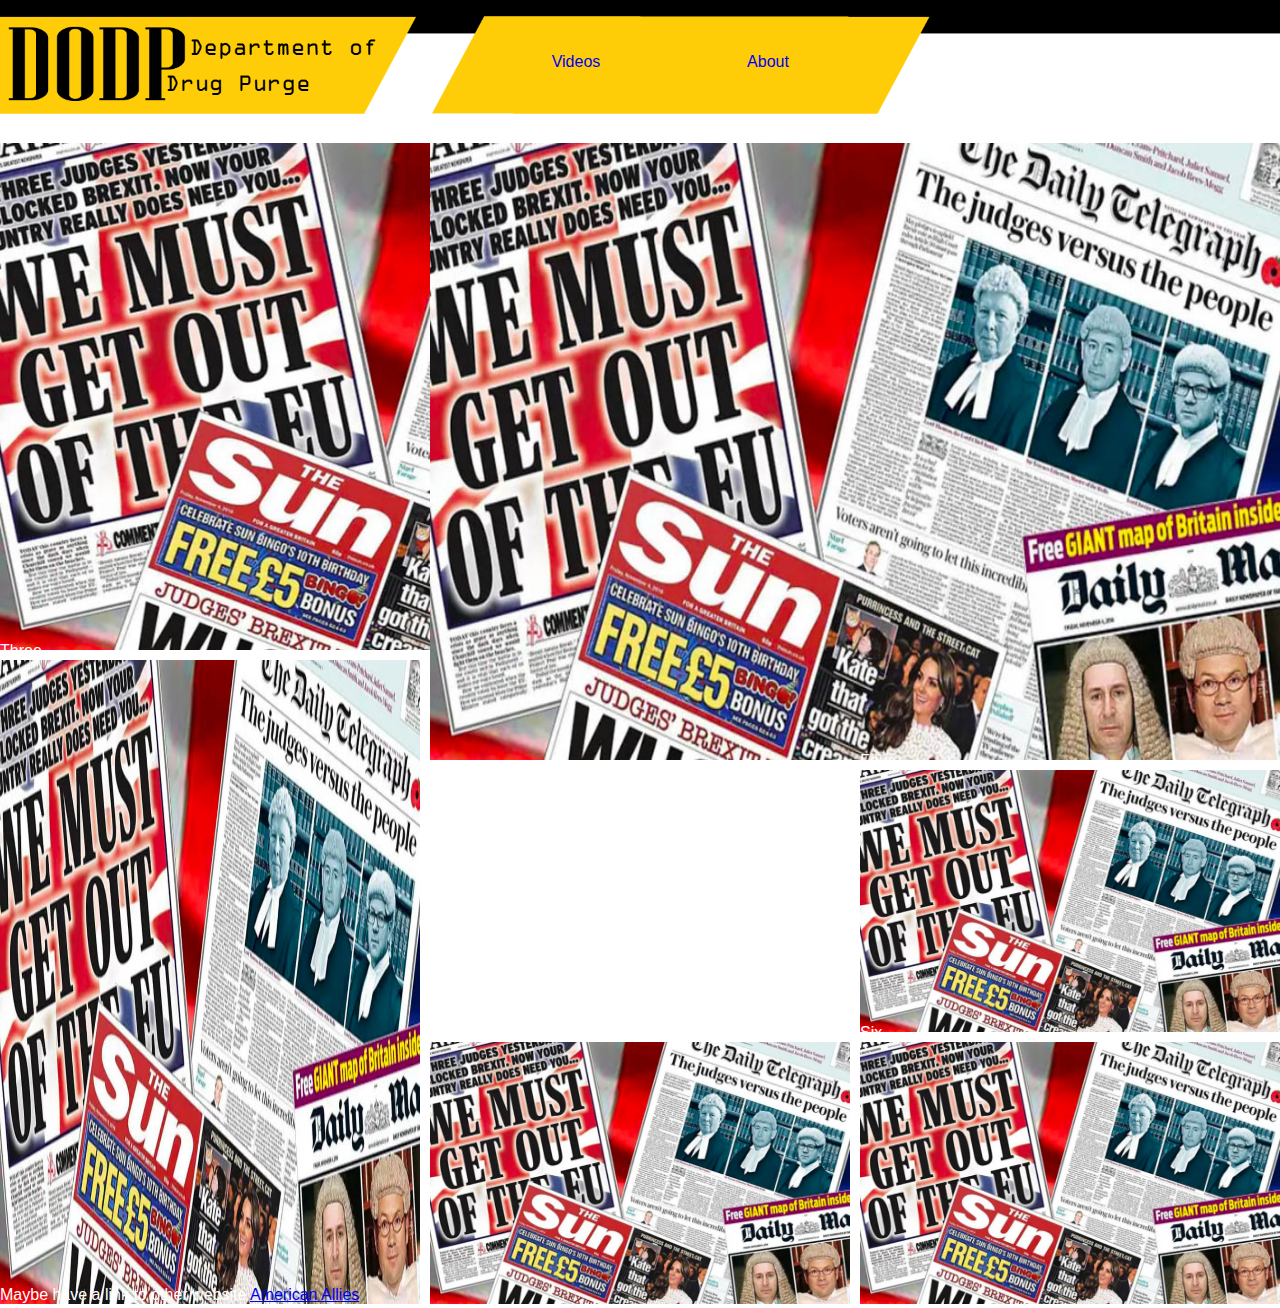
==== index.html @ 87bb8bcc "home page container update" ====
<!DOCTYPE html>

<head>
  <meta charset="utf-8">
  <title>DODP.gov</title>
  <meta name="description" content="video, digital media art, net-art">
  <meta name="viewport" content="width=device-width, initial-scale=1">
  <link rel="stylesheet" href="css/style.css"> <!-- import your css file -->

</head>

<body>
  <div class="container">
    <img class="header" src="images/Header1.png">
    <a href="drawingMachine.html">
      <div class="top-right">About</div>
    </a>
    <a href="videos.html">
      <div class="centered">Videos</div>
    </a>
  </div>
  <div class="wrapper">

    <div class="one">One
      <img class="contimg" src="images/news/News1.jpg">


    </div>


    <div class="two">Two

      <img class="contimg" src="images/news/News1.jpg">


    </div>


    <div class="three">Three
      <img class="contimg" src="images/news/News1.jpg">

    </div>



    <div class="four">Four
      <img class="contimg" src="images/news/News1.jpg">


    </div>


    <div class="five">Five
      <img class="contimg" src="images/news/News1.jpg">


    </div>



    <div class="six">Six
      <img class="contimg" src="images/news/News1.jpg">


    </div>


  </div>

  Maybe have a link to other website
  <a href="https://www.dea.gov/">American Allies</a>

</body>

</html>
---- css/style.css ----
body{
  /* import background image from GIPHY  */
  background-color: white
  background-repeat: no-repeat;
  background-size: 100%;
  font-family: 'Franklin Gothic Medium', 'Arial Narrow', Arial, sans-serif; /* font style */
  color:white;  /* font color */
  margin: 0;
  padding: 0;

}

.header{

  width: 100%;
  height: auto;

}
/* Container holding the image and the text */
.container {
  position: relative;
  text-align: center;
  color: white;
}

/* Top right text */
.top-right {
  position: absolute;
  top: 50%;
  left: 60%;
  transform: translate(-50%, -50%);
}

/* Centered text */
.centered {
  position: absolute;
  top: 50%;
  left: 45%;
  transform: translate(-50%, -50%);
}

.wrapper {
  display: grid;
  grid-template-columns: repeat(3, 1fr);
  grid-gap: 10px;
  grid-auto-rows: minmax(100px, auto);
}
.contimg{
  width: 100%;
  height: 100%;
}
.one {
  grid-column: 1 / 3;
  grid-row: 1;
}
.two {
  grid-column: 2 / 4;
  grid-row: 1 / 3;
}
.three {
  grid-column: 1;
  grid-row: 2 / 5;
}
.four {
  grid-column: 3;
  grid-row: 3;
}
.five {
  grid-column: 2;
  grid-row: 4;
}
.six {
  grid-column: 3;
  grid-row: 4;
}
/* Set your video size */
video{
  width: 800px;
  height:300px;
}


/* Set your image size */

/* You can adjust single video by selecting their class name */


/* Add some animation! */

/* Use @keyframes to set animation type */
@keyframes animation-name{
  10% {
    transform: translate( 20px);
  }
  50% {
    transform: translate( 100px);
  }
  100% {
    transform: translate( 50px);
  }
}
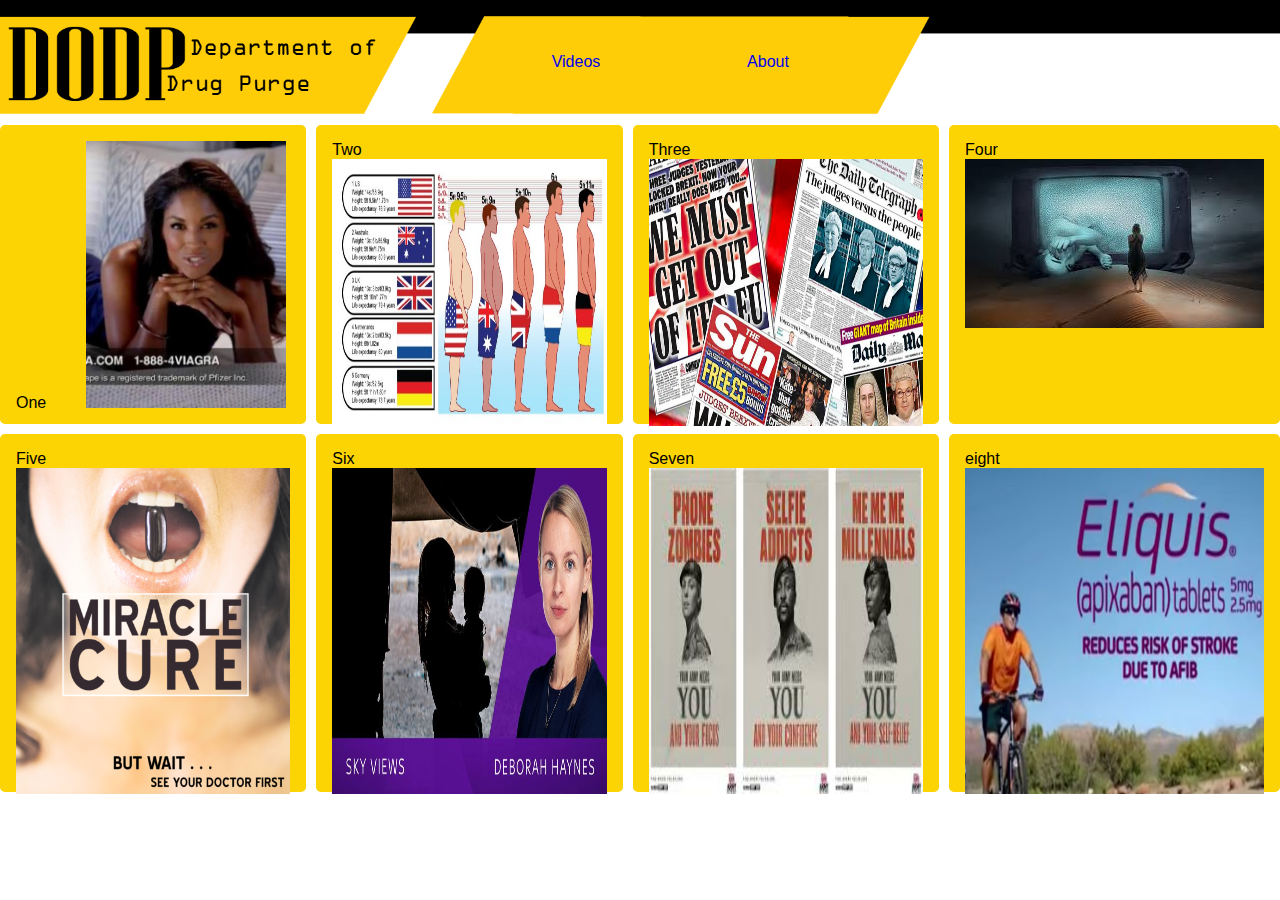
==== commit dc5cf7d8: "home page update" ====
--- a/index.html
+++ b/index.html
@@ -22,7 +22,7 @@
   <div class="wrapper">
 
     <div class="one">One
-      <img class="contimg" src="images/news/News1.jpg">
+      <img id="adformat1" src="images/ads/ad1.jpg">
 
 
     </div>
@@ -30,7 +30,7 @@
 
     <div class="two">Two
 
-      <img class="contimg" src="images/news/News1.jpg">
+      <img class="contimg" src="images/news/News2.jpg">
 
 
     </div>
@@ -44,14 +44,14 @@
 
 
     <div class="four">Four
-      <img class="contimg" src="images/news/News1.jpg">
+      <img id="adformat2" src="images/ads/ad2.jpg">
 
 
     </div>
 
 
     <div class="five">Five
-      <img class="contimg" src="images/news/News1.jpg">
+      <img class="contimg" src="images/ads/ad3.png">
 
 
     </div>
@@ -59,7 +59,17 @@
 
 
     <div class="six">Six
-      <img class="contimg" src="images/news/News1.jpg">
+      <img class="contimg" src="images/news/News3.jpg">
+
+
+    </div>
+    <div class="six">Seven
+      <img class="contimg" src="images/news/News4.jpg">
+
+
+    </div>
+    <div class="six">eight
+      <img class="contimg" src="images/ads/ad4.png">
 
 
     </div>
@@ -67,8 +77,8 @@
 
   </div>
 
-  Maybe have a link to other website
-  <a href="https://www.dea.gov/">American Allies</a>
+
+  <!-- <a href="https://www.dea.gov/">American Allies</a> -->
 
 </body>
 
--- a/css/style.css
+++ b/css/style.css
@@ -41,37 +41,25 @@
 
 .wrapper {
   display: grid;
-  grid-template-columns: repeat(3, 1fr);
+  grid-template-columns: repeat(4, 1fr);
   grid-gap: 10px;
   grid-auto-rows: minmax(100px, auto);
+}
+#adformat1{
+margin-left: 35px;
+  width: 200px;
+  height: 100%;
 }
 .contimg{
   width: 100%;
   height: 100%;
 }
-.one {
-  grid-column: 1 / 3;
-  grid-row: 1;
-}
-.two {
-  grid-column: 2 / 4;
-  grid-row: 1 / 3;
-}
-.three {
-  grid-column: 1;
-  grid-row: 2 / 5;
-}
-.four {
-  grid-column: 3;
-  grid-row: 3;
-}
-.five {
-  grid-column: 2;
-  grid-row: 4;
-}
-.six {
-  grid-column: 3;
-  grid-row: 4;
+.wrapper > div {
+
+  border-radius: 5px;
+  background-color: rgba(252, 211, 3);
+  padding: 1em;
+  color: #000000;
 }
 /* Set your video size */
 video{
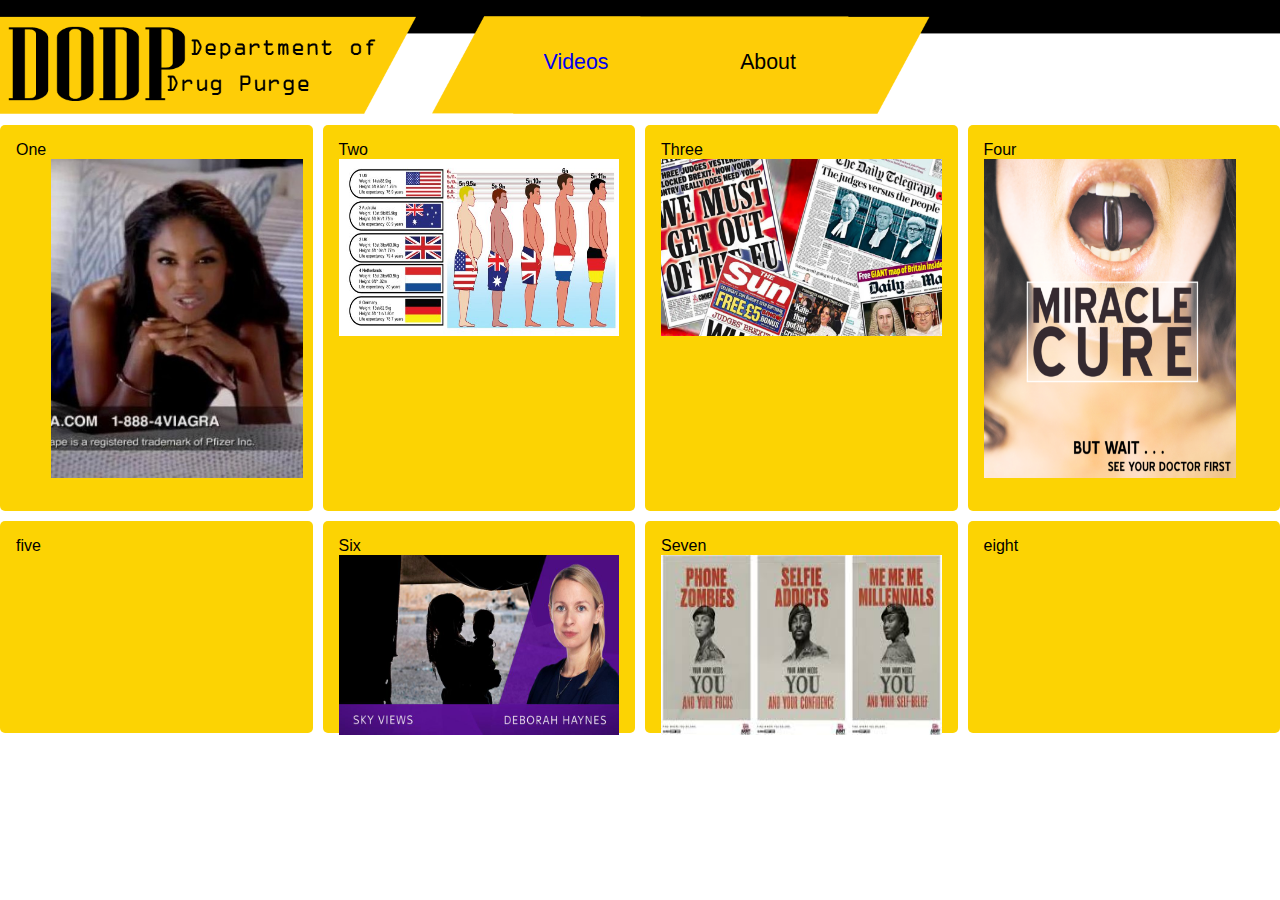
==== commit 077a15cb: "font update" ====
--- a/index.html
+++ b/index.html
@@ -30,46 +30,45 @@
 
     <div class="two">Two
 
-      <img class="contimg" src="images/news/News2.jpg">
+      <img class="contimg_top" src="images/news/News2.jpg">
 
 
     </div>
 
 
     <div class="three">Three
-      <img class="contimg" src="images/news/News1.jpg">
+      <img class="contimg_top" src="images/news/News1.jpg">
 
     </div>
 
 
 
     <div class="four">Four
-      <img id="adformat2" src="images/ads/ad2.jpg">
+      <img id="adformat2" src="images/ads/ad3.png">
+
+
+    </div>
+
+    <div class="six">five
 
 
     </div>
 
 
-    <div class="five">Five
-      <img class="contimg" src="images/ads/ad3.png">
+    <div class="six">Six
+      <img class="contimg_bottom" src="images/news/News3.jpg">
 
 
     </div>
 
-
-
-    <div class="six">Six
-      <img class="contimg" src="images/news/News3.jpg">
+    <div class="six">Seven
+      <img class="contimg_bottom" src="images/news/News4.jpg">
 
 
     </div>
-    <div class="six">Seven
-      <img class="contimg" src="images/news/News4.jpg">
 
+    <div class="six">eight
 
-    </div>
-    <div class="six">eight
-      <img class="contimg" src="images/ads/ad4.png">
 
 
     </div>
--- a/css/style.css
+++ b/css/style.css
@@ -29,6 +29,8 @@
   top: 50%;
   left: 60%;
   transform: translate(-50%, -50%);
+  font-size: 16pt;
+  color: black;
 }
 
 /* Centered text */
@@ -37,6 +39,7 @@
   top: 50%;
   left: 45%;
   transform: translate(-50%, -50%);
+  font-size: 16pt;
 }
 
 .wrapper {
@@ -45,12 +48,28 @@
   grid-gap: 10px;
   grid-auto-rows: minmax(100px, auto);
 }
+.contimg_top{
+  width: 100%;
+  height: 50%;
+}
 #adformat1{
 margin-left: 35px;
-  width: 200px;
+  width: 90%;
+  height: 90%;
+}
+#adformat2{
+margin-right: 3px;
+margin-bottom: 35px;
+    width: 90%;
+    height: 90%;
+}
+#news{
+margin-left: 35%;
+  width: 100%;
   height: 100%;
 }
-.contimg{
+.contimg_bottom{
+
   width: 100%;
   height: 100%;
 }
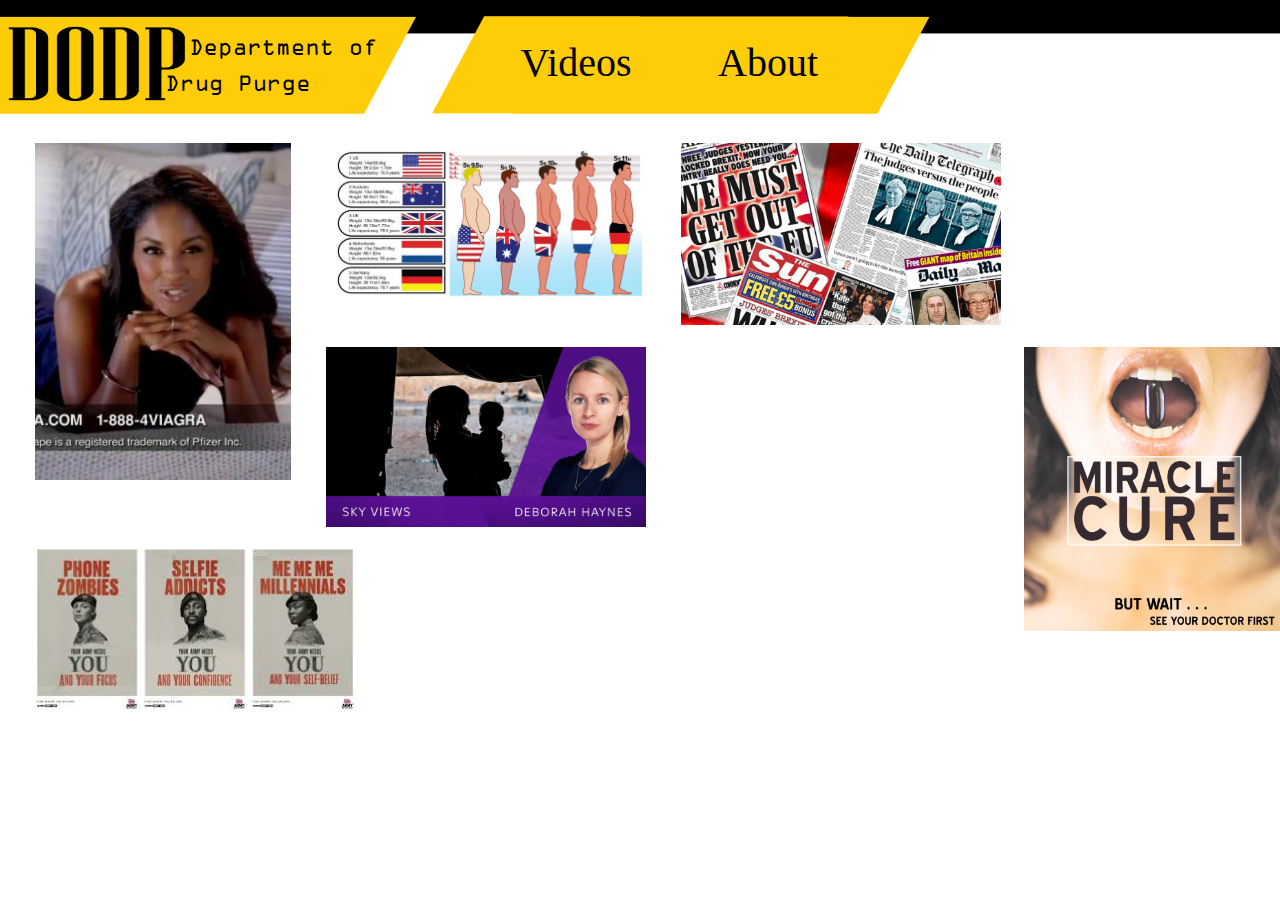
==== commit 68aafd55: "home page restructure" ====
--- a/index.html
+++ b/index.html
@@ -19,62 +19,62 @@
       <div class="centered">Videos</div>
     </a>
   </div>
-  <div class="wrapper">
+  <!-- <div class="wrapper"> -->
 
-    <div class="one">One
-      <img id="adformat1" src="images/ads/ad1.jpg">
+    <div id="adformat1">One
+      <img class="contimg" src="images/ads/ad1.jpg">
 
 
     </div>
 
 
-    <div class="two">Two
+    <div id="newsformat1">Two
 
-      <img class="contimg_top" src="images/news/News2.jpg">
+      <img class="contimg" src="images/news/News2.jpg">
 
 
     </div>
 
 
-    <div class="three">Three
-      <img class="contimg_top" src="images/news/News1.jpg">
+    <div id="newsformat2">Three
+      <img class="contimg" src="images/news/News1.jpg">
 
     </div>
 
 
 
-    <div class="four">Four
-      <img id="adformat2" src="images/ads/ad3.png">
+    <div id="adformat2">Four
+      <img class="contimg" src="images/ads/ad3.png">
 
 
     </div>
 
-    <div class="six">five
+    <!-- <div class="six">five -->
+
+
+    <!-- </div> -->
+
+
+    <div id="newsformat3">Six
+      <img class="contimg" src="images/news/News3.jpg">
 
 
     </div>
 
-
-    <div class="six">Six
-      <img class="contimg_bottom" src="images/news/News3.jpg">
+    <div id="newsformat4">Seven
+      <img class="contimg" src="images/news/News4.jpg">
 
 
     </div>
 
-    <div class="six">Seven
-      <img class="contimg_bottom" src="images/news/News4.jpg">
-
-
-    </div>
-
-    <div class="six">eight
+    <!-- <div class="six">eight -->
 
 
 
-    </div>
+    <!-- </div> -->
 
 
-  </div>
+  <!-- </div> -->
 
 
   <!-- <a href="https://www.dea.gov/">American Allies</a> -->
--- a/css/style.css
+++ b/css/style.css
@@ -1,21 +1,20 @@
-body{
+body {
   /* import background image from GIPHY  */
-  background-color: white
-  background-repeat: no-repeat;
+  background-color: white background-repeat: no-repeat;
   background-size: 100%;
-  font-family: 'Franklin Gothic Medium', 'Arial Narrow', Arial, sans-serif; /* font style */
-  color:white;  /* font color */
+  font-family: 'Franklin Gothic Medium', 'Arial Narrow', Arial, sans-serif;
+  /* font style */
+  color: white;
+  /* font color */
   margin: 0;
   padding: 0;
-
 }
 
-.header{
-
+.header {
   width: 100%;
   height: auto;
+}
 
-}
 /* Container holding the image and the text */
 .container {
   position: relative;
@@ -29,8 +28,9 @@
   top: 50%;
   left: 60%;
   transform: translate(-50%, -50%);
-  font-size: 16pt;
+  font-size: 30pt;
   color: black;
+  font-family: serif;
 }
 
 /* Centered text */
@@ -39,7 +39,9 @@
   top: 50%;
   left: 45%;
   transform: translate(-50%, -50%);
-  font-size: 16pt;
+  font-size: 30pt;
+  color: black;
+  font-family: serif;
 }
 
 .wrapper {
@@ -48,61 +50,105 @@
   grid-gap: 10px;
   grid-auto-rows: minmax(100px, auto);
 }
-.contimg_top{
-  width: 100%;
-  height: 50%;
-}
-#adformat1{
-margin-left: 35px;
-  width: 90%;
-  height: 90%;
-}
-#adformat2{
-margin-right: 3px;
-margin-bottom: 35px;
-    width: 90%;
-    height: 90%;
-}
-#news{
-margin-left: 35%;
+
+.contimg {
   width: 100%;
   height: 100%;
 }
-.contimg_bottom{
 
+#newsformat1 {
+  float: left;
+  width: 25%;
+  height: 25%;
+  margin-left: 35px;
+  margin-bottom: : 35px;
+  margin-right: : 35px;
+  margin-top: : 35px;
+}
+
+#newsformat2 {
+  float: left;
+  width: 25%;
+  height: 25%;
+  margin-left: 35px;
+  margin-bottom: : 35px;
+  margin-right: : 35px;
+  margin-top: : 35px;
+}
+
+#newsformat3 {
+  float: left;
+  width: 25%;
+  height: 25%;
+  margin-left: 35px;
+  margin-bottom: : 35px;
+  margin-right: : 35px;
+  margin-top: : 35px;
+}
+
+#newsformat4 {
+  float: left;
+  width: 25%;
+  height: 25%;
+  margin-left: 35px;
+  margin-bottom: : 35px;
+  margin-right: : 35px;
+  margin-top: : 35px;
+}
+
+#adformat1 {
+  float: left;
+  margin-bottom: : 35px;
+  margin-right: : 35px;
+  margin-top: : 35px;
+  margin-left: 35px;
+  width: 20%;
+  height: 90%;
+}
+
+#adformat2 {
+  float: right;
+  margin-bottom: : 35px;
+  margin-right: : 35px;
+  margin-top: : 35px;
+  margin-left: 35px;
+  width: 20%;
+  height: 90%;
+}
+
+#news {
+  margin-left: 35%;
   width: 100%;
   height: 100%;
 }
-.wrapper > div {
 
+.wrapper>div {
   border-radius: 5px;
   background-color: rgba(252, 211, 3);
   padding: 1em;
   color: #000000;
 }
+
 /* Set your video size */
-video{
+video {
   width: 800px;
-  height:300px;
+  height: 300px;
 }
 
+/* Set your image size */
+/* You can adjust single video by selecting their class name */
+/* Add some animation! */
+/* Use @keyframes to set animation type */
+@keyframes animation-name {
+  10% {
+    transform: translate(20px);
+  }
 
-/* Set your image size */
+  50% {
+    transform: translate(100px);
+  }
 
-/* You can adjust single video by selecting their class name */
-
-
-/* Add some animation! */
-
-/* Use @keyframes to set animation type */
-@keyframes animation-name{
-  10% {
-    transform: translate( 20px);
-  }
-  50% {
-    transform: translate( 100px);
-  }
   100% {
-    transform: translate( 50px);
+    transform: translate(50px);
   }
 }
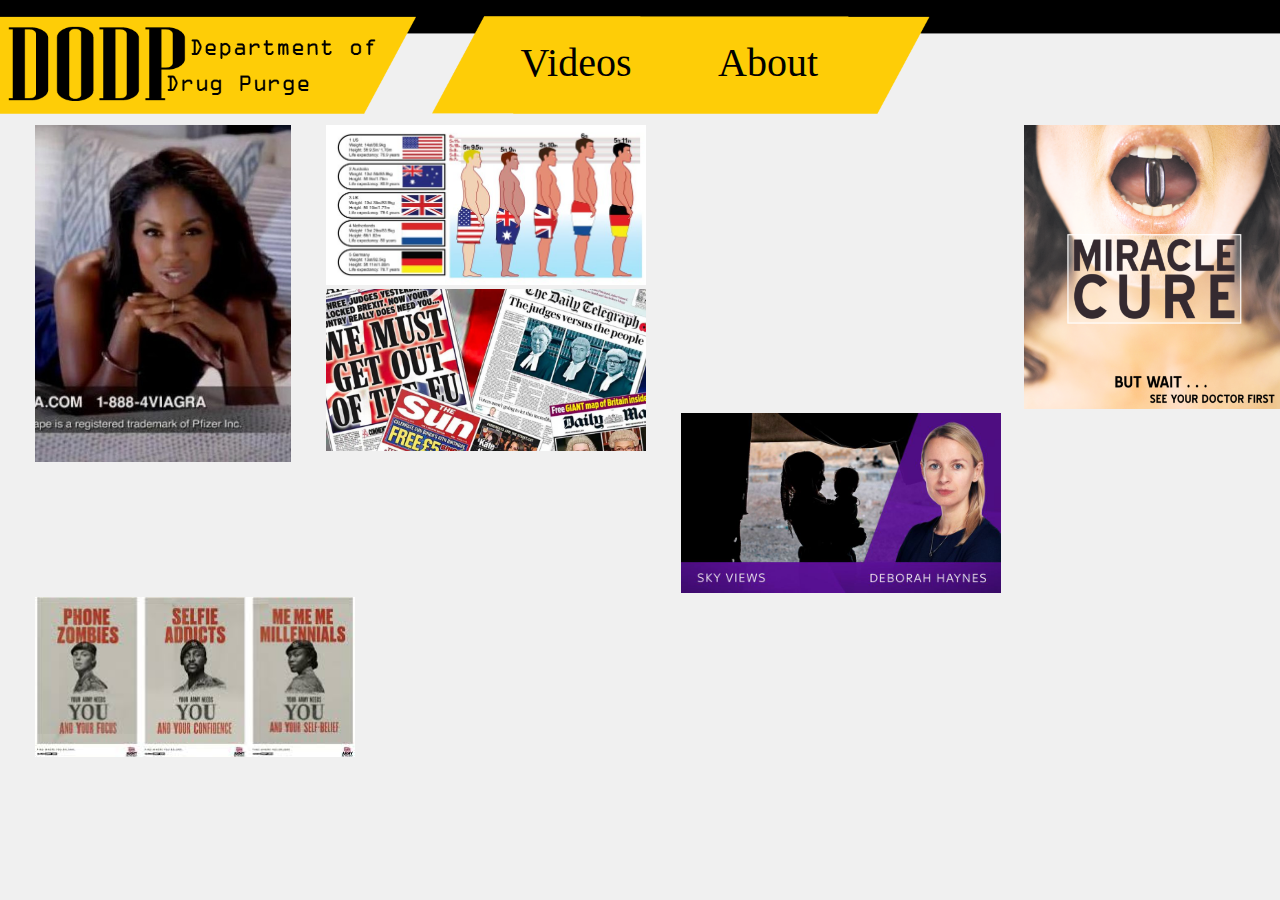
==== commit 4af0fce4: "final update" ====
--- a/index.html
+++ b/index.html
@@ -11,8 +11,8 @@
 
 <body>
   <div class="container">
-    <img class="header" src="images/Header1.png">
-    <a href="drawingMachine.html">
+  <img class="header" src="images/Header1.png">
+    <a href="about.html">
       <div class="top-right">About</div>
     </a>
     <a href="videos.html">
@@ -21,57 +21,45 @@
   </div>
   <!-- <div class="wrapper"> -->
 
-    <div id="adformat1">One
-      <img class="contimg" src="images/ads/ad1.jpg">
+  <div id="adformat1">
+    <img class="contimg" src="images/ads/ad1.jpg">
 
 
-    </div>
+  </div>
+
+  <div id="adformat2">
+    <img class="contimg" src="images/ads/ad3.png">
 
 
-    <div id="newsformat1">Two
+  </div>
+<div class="news">
 
-      <img class="contimg" src="images/news/News2.jpg">
+  <div id="newsformat1">
+
+    <img class="contimg" src="images/news/News2.jpg">
 
 
-    </div>
+  </div>
 
 
-    <div id="newsformat2">Three
-      <img class="contimg" src="images/news/News1.jpg">
+  <div id="newsformat2">
+    <img class="contimg" src="images/news/News1.jpg">
 
-    </div>
+  </div>
 
 
-
-    <div id="adformat2">Four
-      <img class="contimg" src="images/ads/ad3.png">
+  <div id="newsformat3">
+    <img class="contimg" src="images/news/News3.jpg">
 
 
-    </div>
+  </div>
 
-    <!-- <div class="six">five -->
+  <div id="newsformat4">
+    <img class="contimg" src="images/news/News4.jpg">
 
 
-    <!-- </div> -->
-
-
-    <div id="newsformat3">Six
-      <img class="contimg" src="images/news/News3.jpg">
-
-
-    </div>
-
-    <div id="newsformat4">Seven
-      <img class="contimg" src="images/news/News4.jpg">
-
-
-    </div>
-
-    <!-- <div class="six">eight -->
-
-
-
-    <!-- </div> -->
+  </div>
+</div>
 
 
   <!-- </div> -->
--- a/css/style.css
+++ b/css/style.css
@@ -8,6 +8,7 @@
   /* font color */
   margin: 0;
   padding: 0;
+    background-color: #f0f0f0;
 }
 
 .header {
@@ -22,7 +23,7 @@
   color: white;
 }
 
-/* Top right text */
+/* about */
 .top-right {
   position: absolute;
   top: 50%;
@@ -33,7 +34,7 @@
   font-family: serif;
 }
 
-/* Centered text */
+/* Videos*/
 .centered {
   position: absolute;
   top: 50%;
@@ -44,16 +45,20 @@
   font-family: serif;
 }
 
-.wrapper {
+/* .wrapper {
   display: grid;
   grid-template-columns: repeat(4, 1fr);
   grid-gap: 10px;
   grid-auto-rows: minmax(100px, auto);
-}
-
+} */
 .contimg {
   width: 100%;
   height: 100%;
+}
+
+.news{
+  background-color: #f0f0f0;
+
 }
 
 #newsformat1 {
@@ -122,13 +127,31 @@
   height: 100%;
 }
 
-.wrapper>div {
-  border-radius: 5px;
+.aboutText {
+  margin-left: 15%;
+  margin-right: 15%;
+  font-size: 20pt;
+  color: black;
+  font-family: serif;
+  text-align: center;
+  background-color: #f0f0f0;
+}
+
+#essayLink {
+  margin-left: 15%;
+  margin-right: 15%;
+  font-size: 20pt;
+  font-family: serif;
+  text-align: center;
+  background-color: #f0f0f0;
+}
+
+/* .wrapper>div { */
+/* border-radius: 5px;
   background-color: rgba(252, 211, 3);
   padding: 1em;
   color: #000000;
-}
-
+} */
 /* Set your video size */
 video {
   width: 800px;
